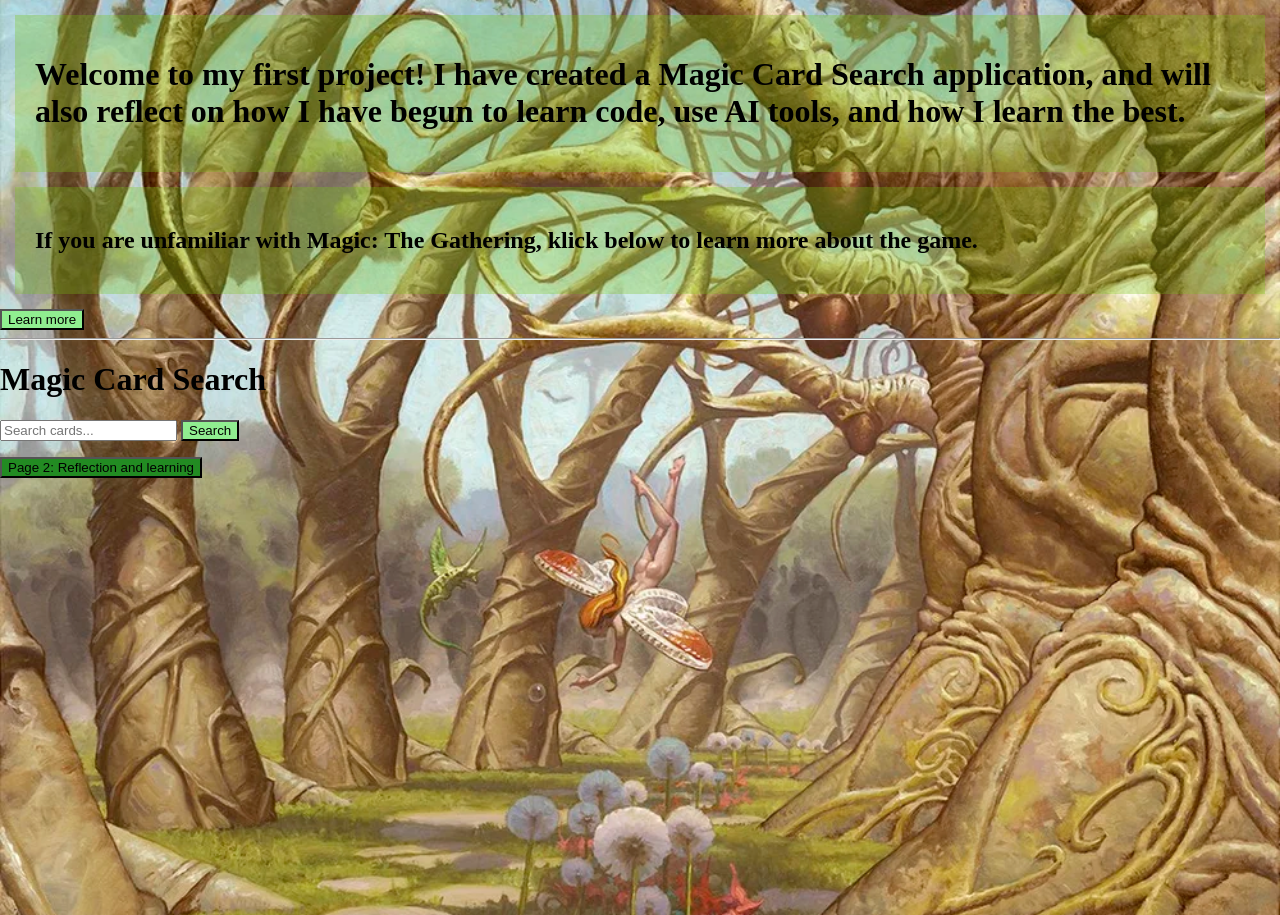
==== index.html @ 1e669cd2 "Add files via upload" ====
<!DOCTYPE html>
<html lang="en">
<head>
  <!--Jag kommer kommentera all kod jag skrivit själv för att urskilja vad som jag skrivit och vad AI har skrivit.-->
   
    <!--Titel-->
    <Title>My first project</Title>

    <!--Sidan laddas om var 30:e sekund-->
    <meta http-equiv="refresh" content="30">
    <meta charset="UTF-8">

    <!--Egen ruta med transparans + text-->
<div class="content">    
    <!--Rubrik-->
    <h1>Welcome to my first project! I have created a Magic Card Search application, and will also reflect on how I have begun to learn code, use AI tools, and how I learn the best.</h1>
</div class="content">

<!--Egen ruta med transparans + text-->
<div class="content2">
    <h2>If you are unfamiliar with Magic: The Gathering, klick <b>below</b> to learn more about the game.</h2>
</div>
    

</head>

    <!--Länkning till wikipedia-->
<a href="https://en.wikipedia.org/wiki/Magic:_The_Gathering" target=_self title="Wikipedia">
    <button style="background-color: lightgreen;">Learn more</button>
</a>

    <!--Radryte-->
    <hr>
    
    <!--Reffa till style.css-->
    <link rel="stylesheet" href="style.css">

</head>
<body>

 
    


  <h1>Magic Card Search</h1>
<!--Här har jag endast ändrat färg-->
  <input type="text" id="searchInput" placeholder="Search cards..." />
  <button style="background-color: lightgreen;" onclick="searchCards()">Search</button>

  <ul id="results"></ul>

  <script src="script.js"></script>

<!--Gå till sida 2-->
<a href="page2.html" target=_self title="Page 2">
    <button style="background-color: forestgreen;">Page 2: Reflection and learning</button>
</a>

</body>
</html>
---- style.css ----
img {
    width: 150px;
}


/*Bakgrundsbild som följer med vid förstoring/förminskning*/
body {
    background-image: url(Bilder/Cradle.webp);
    background-repeat: no-repeat;
    background-position: center;
    background-size: cover;
    min-height: 100vh;
    margin: 0;
}


/*Två olika contents som reffar till huvudfil/index.html och gör så att rutorna blir transparanta i rubriktexten*/
.content{
    margin: 15px;
    padding: 20px;
    background-color: rgba(117, 194, 17, 0.3);
}

.content2{
    margin: 15px;
    padding: 20px;
    background-color: rgba(117, 194, 17, 0.3);
}
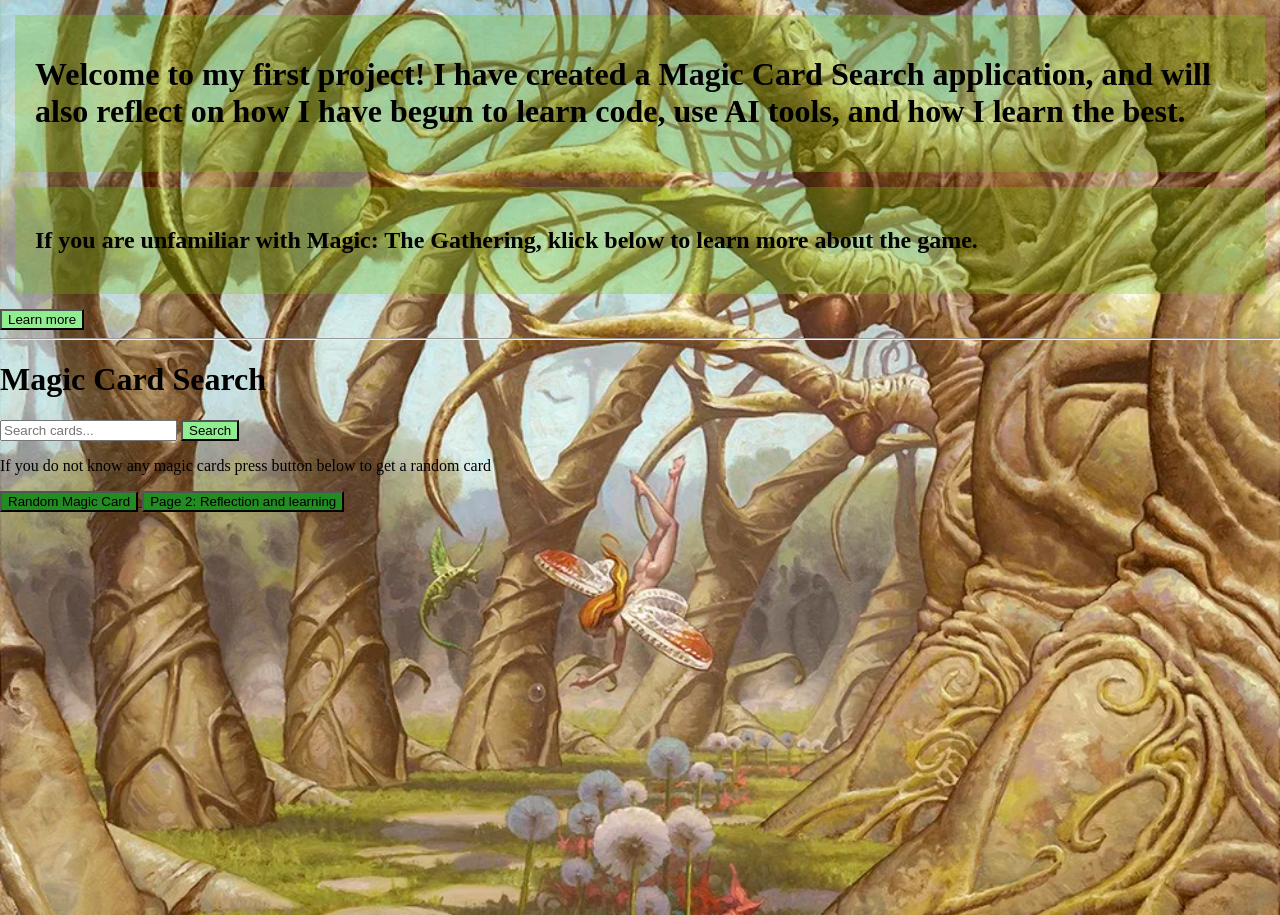
==== commit c2eb1c91: "Modify index.html with new features and adjustments Updated the refresh interval and added a button " ====
--- a/index.html
+++ b/index.html
@@ -1,13 +1,14 @@
 <!DOCTYPE html>
 <html lang="en">
 <head>
-  <!--Jag kommer kommentera all kod jag skrivit själv för att urskilja vad som jag skrivit och vad AI har skrivit.-->
+  <!--Jag kommenterar all kod jag skrivit själv för att urskilja vad som jag skrivit och vad AI har skrivit.-->
    
     <!--Titel-->
     <Title>My first project</Title>
 
-    <!--Sidan laddas om var 30:e sekund-->
-    <meta http-equiv="refresh" content="30">
+    <!--Sidan laddas om var 240:e sekund-->
+    <meta http-equiv="refresh" content="240">
+    <!--standard kodning-->
     <meta charset="UTF-8">
 
     <!--Egen ruta med transparans + text-->
@@ -24,7 +25,7 @@
 
 </head>
 
-    <!--Länkning till wikipedia-->
+    <!--Länkning till wikipedia med knapp-->
 <a href="https://en.wikipedia.org/wiki/Magic:_The_Gathering" target=_self title="Wikipedia">
     <button style="background-color: lightgreen;">Learn more</button>
 </a>
@@ -38,23 +39,26 @@
 </head>
 <body>
 
- 
-    
+    <h1>Magic Card Search</h1>
+    <!--Här har jag endast ändrat färg-->
+    <input type="text" id="searchInput" placeholder="Search cards..." />
+    <button style="background-color: lightgreen;" onclick="searchCards()">Search</button>
 
+    <ul id="results"></ul>
 
-  <h1>Magic Card Search</h1>
-<!--Här har jag endast ändrat färg-->
-  <input type="text" id="searchInput" placeholder="Search cards..." />
-  <button style="background-color: lightgreen;" onclick="searchCards()">Search</button>
+    <script src="script.js"></script>
 
-  <ul id="results"></ul>
+    <p>If you do not know any magic cards press button below to get a random card</p>
 
-  <script src="script.js"></script>
+    <!--Gå till hemsida magic lista-->
+<a href="https://www.svenskamagic.com/kortparmen/index.php?randomcard=true">
+    <button style="background-color: forestgreen;">Random Magic Card</button>
+</a>
 
-<!--Gå till sida 2-->
+    <!--Gå till sida 2 med knapp-->
 <a href="page2.html" target=_self title="Page 2">
     <button style="background-color: forestgreen;">Page 2: Reflection and learning</button>
 </a>
 
 </body>
-</html>+</html>
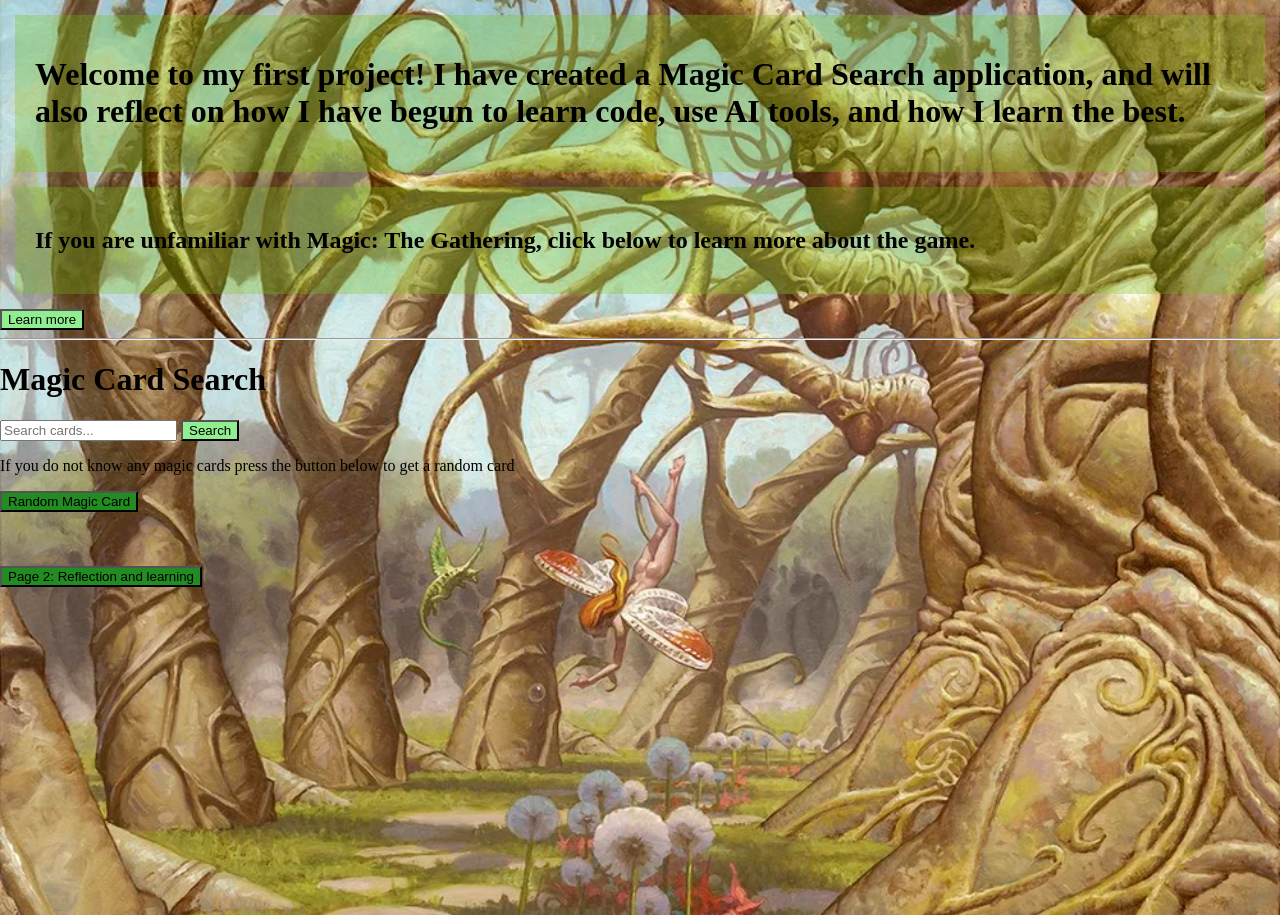
==== commit 000e19c3: "Update index.html with mobile responsiveness and links" ====
--- a/index.html
+++ b/index.html
@@ -1,11 +1,15 @@
+    <!--Skalet för att skapa html-->
 <!DOCTYPE html>
 <html lang="en">
+    <!--Rubrik-->
 <head>
   <!--Jag kommenterar all kod jag skrivit själv för att urskilja vad som jag skrivit och vad AI har skrivit.-->
    
     <!--Titel-->
     <Title>My first project</Title>
 
+    <!--mobilanpassad-->
+    <meta name="viewport" content="width=device-width, initial-scale=1.0">
     <!--Sidan laddas om var 240:e sekund-->
     <meta http-equiv="refresh" content="240">
     <!--standard kodning-->
@@ -19,14 +23,14 @@
 
 <!--Egen ruta med transparans + text-->
 <div class="content2">
-    <h2>If you are unfamiliar with Magic: The Gathering, klick <b>below</b> to learn more about the game.</h2>
+    <h2>If you are unfamiliar with Magic: The Gathering, click <b>below</b> to learn more about the game.</h2>
 </div>
     
 
 </head>
 
-    <!--Länkning till wikipedia med knapp-->
-<a href="https://en.wikipedia.org/wiki/Magic:_The_Gathering" target=_self title="Wikipedia">
+    <!--Länkning till wikipedia i nytt fönster med knapp-->
+<a href="https://en.wikipedia.org/wiki/Magic:_The_Gathering" target=_blank>
     <button style="background-color: lightgreen;">Learn more</button>
 </a>
 
@@ -36,7 +40,10 @@
     <!--Reffa till style.css-->
     <link rel="stylesheet" href="style.css">
 
+    <!--slut rubrik-->
 </head>
+
+    <!--brödtext-->
 <body>
 
     <h1>Magic Card Search</h1>
@@ -48,17 +55,26 @@
 
     <script src="script.js"></script>
 
-    <p>If you do not know any magic cards press button below to get a random card</p>
+    <p>If you do not know any magic cards press the button below to get a random card</p>
 
-    <!--Gå till hemsida magic lista-->
-<a href="https://www.svenskamagic.com/kortparmen/index.php?randomcard=true">
+    <!--Öppna hemsida magic slumpmässigt kort i nytt fönster-->
+<a href="https://www.svenskamagic.com/kortparmen/index.php?randomcard=true" target=_blank>
     <button style="background-color: forestgreen;">Random Magic Card</button>
 </a>
+
+    <!--Ny rad-->
+<br>
+</br>   
+
+    <!--Ny rad-->
+<br>
+</br>   
 
     <!--Gå till sida 2 med knapp-->
 <a href="page2.html" target=_self title="Page 2">
     <button style="background-color: forestgreen;">Page 2: Reflection and learning</button>
 </a>
 
+<!--slut brödtext-->
 </body>
 </html>
